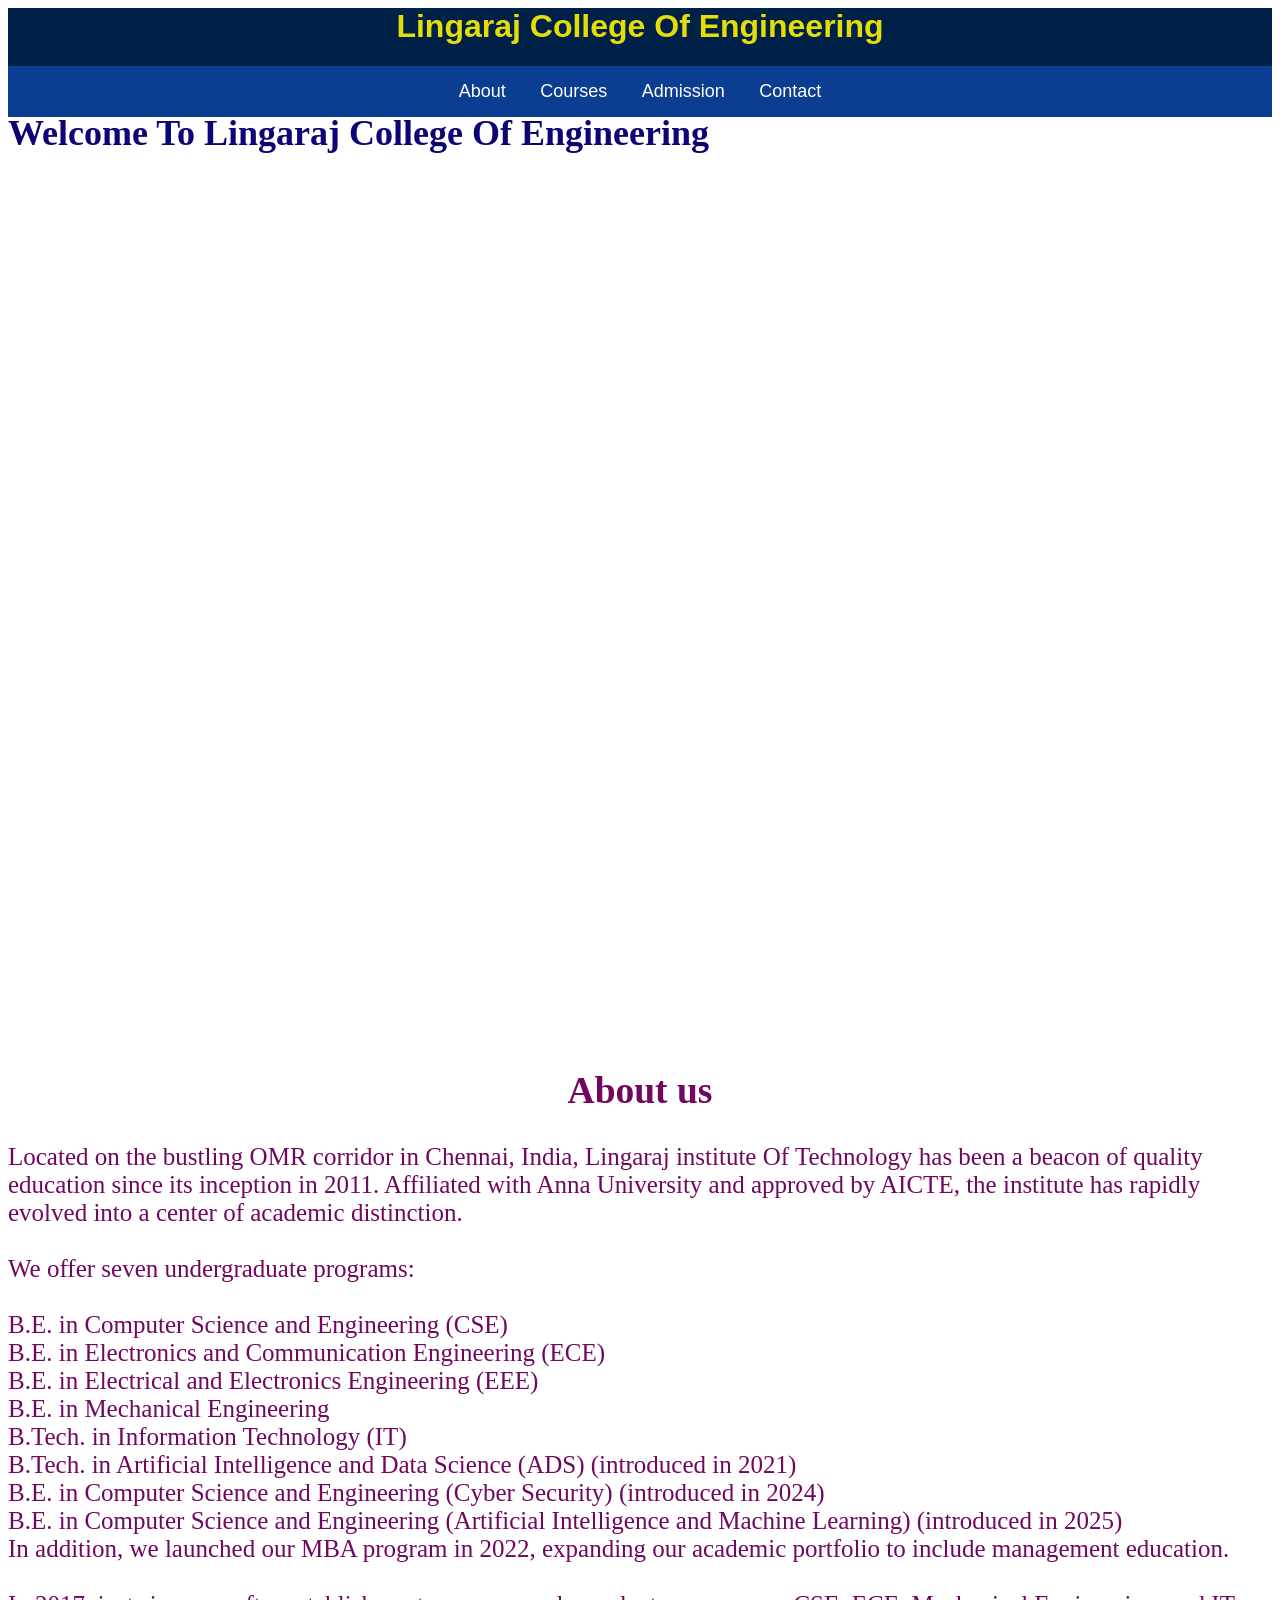
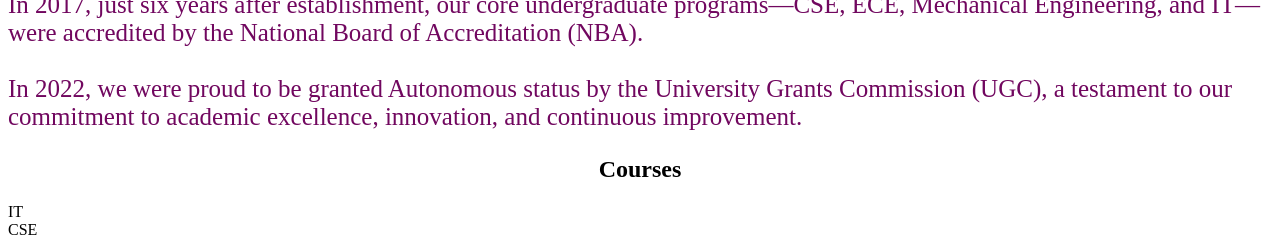
==== index.html @ a43a823c "intial commit" ====
<html>
    <head>
        <title>Lingaraj College Of Engineering</title>
        <link rel="stylesheet" href="./styles/style.css">
    </head>
    <body>
        <header>
            <h1>Lingaraj College Of Engineering</h1>
            <nav>
                <a href="#about">About</a>
                <a href="#course">Courses</a>
                <a href="#admission">Admission</a>
                <a href="#contact">Contact</a>
        </nav>
        </header>
         <div class="banner">
            <h1 class="moving-text">Welcome To Lingaraj College Of Engineering</h1>
        </div>
        <div class="video-section">
        <video autoplay muted loop>
            <source src="./videos/vidssavecom-vit-university-1min-ad-film-1080p_VoYt1PWH.mp4" type="video/mp4">
        </video>
        </div>
       
        <div class="content">
            <section id="about">
            <h2 style="text-align: center;">About us</h2>
            <p>
                Located on the bustling OMR corridor in Chennai, India, Lingaraj institute Of Technology has been a beacon of quality education since its inception in 2011. Affiliated with Anna University and approved by AICTE, the institute has rapidly evolved into a center of academic distinction.<br><br>

We offer seven undergraduate programs:<br><br>

B.E. in Computer Science and Engineering (CSE)<br>
B.E. in Electronics and Communication Engineering (ECE)<br>
B.E. in Electrical and Electronics Engineering (EEE)<br>
B.E. in Mechanical Engineering<br>
B.Tech. in Information Technology (IT)<br>
B.Tech. in Artificial Intelligence and Data Science (ADS) (introduced in 2021)<br>
B.E. in Computer Science and Engineering (Cyber Security) (introduced in 2024)<br>
B.E. in Computer Science and Engineering (Artificial Intelligence and Machine Learning) (introduced in 2025)<br>
In addition, we launched our MBA program in 2022, expanding our academic portfolio to include management education.
<br><br>
In 2017, just six years after establishment, our core undergraduate programs—CSE, ECE, Mechanical Engineering, and IT—were accredited by the National Board of Accreditation (NBA).
<br><br>
In 2022, we were proud to be granted Autonomous status by the University Grants Commission (UGC), a testament to our commitment to academic excellence, innovation, and continuous improvement.
            </p>
            </section>
        </div>
        <div class="container">
        <section id="course">
            <h2 style="text-align: center;">Courses</h2>
            <div>IT</div>
            <div>CSE</div>
        </div>
        </section>
    </body>
</html>
---- styles/style.css ----
.video-section {
    height: 100vh; /* Full screen height */
}

video {
            position:absolute;
            top: 115px;
            left: 0;
            width: 100%;
            height: 100vh;
            object-fit: fill;
            z-index: -1;
 }

header{
            background:#002147;
            color:rgb(228, 221, 7);
            margin:0;
            top:0;

            text-align:center;
    font-family:Arial, sans-serif;
        }

.hero-text{
            background:rgba(0, 0, 0, 0);
            color:white;
            margin:130px;
            padding:30px;
            text-align:center;
            font-size: large;
            border-radius:10px;
}

 nav{
            background:#0b3d91;
            padding:15px;
            text-align:center;
        }

 nav a{
            color:white;
            text-decoration:none;
            margin:15px;
            font-size:18px;
        }

.banner{
        padding:auto;
        margin-top: 20px;
        font-size: large;
        color:rgb(12, 3, 116);
        background: rgba(128, 128, 128, 0.481);
        text-align: center;

}
.moving-text {
    position: absolute;
    margin-top: -25px;
    white-space: nowrap;
    animation: moveText 5s linear infinite;
}

@keyframes moveText {
    from {
        left: -200px;
    }
    to {
        left: 100%;
    }
}

.content {
    color: aliceblue;
    padding: auto;
    font-size:25px;
    color: rgb(113, 7, 95);
}
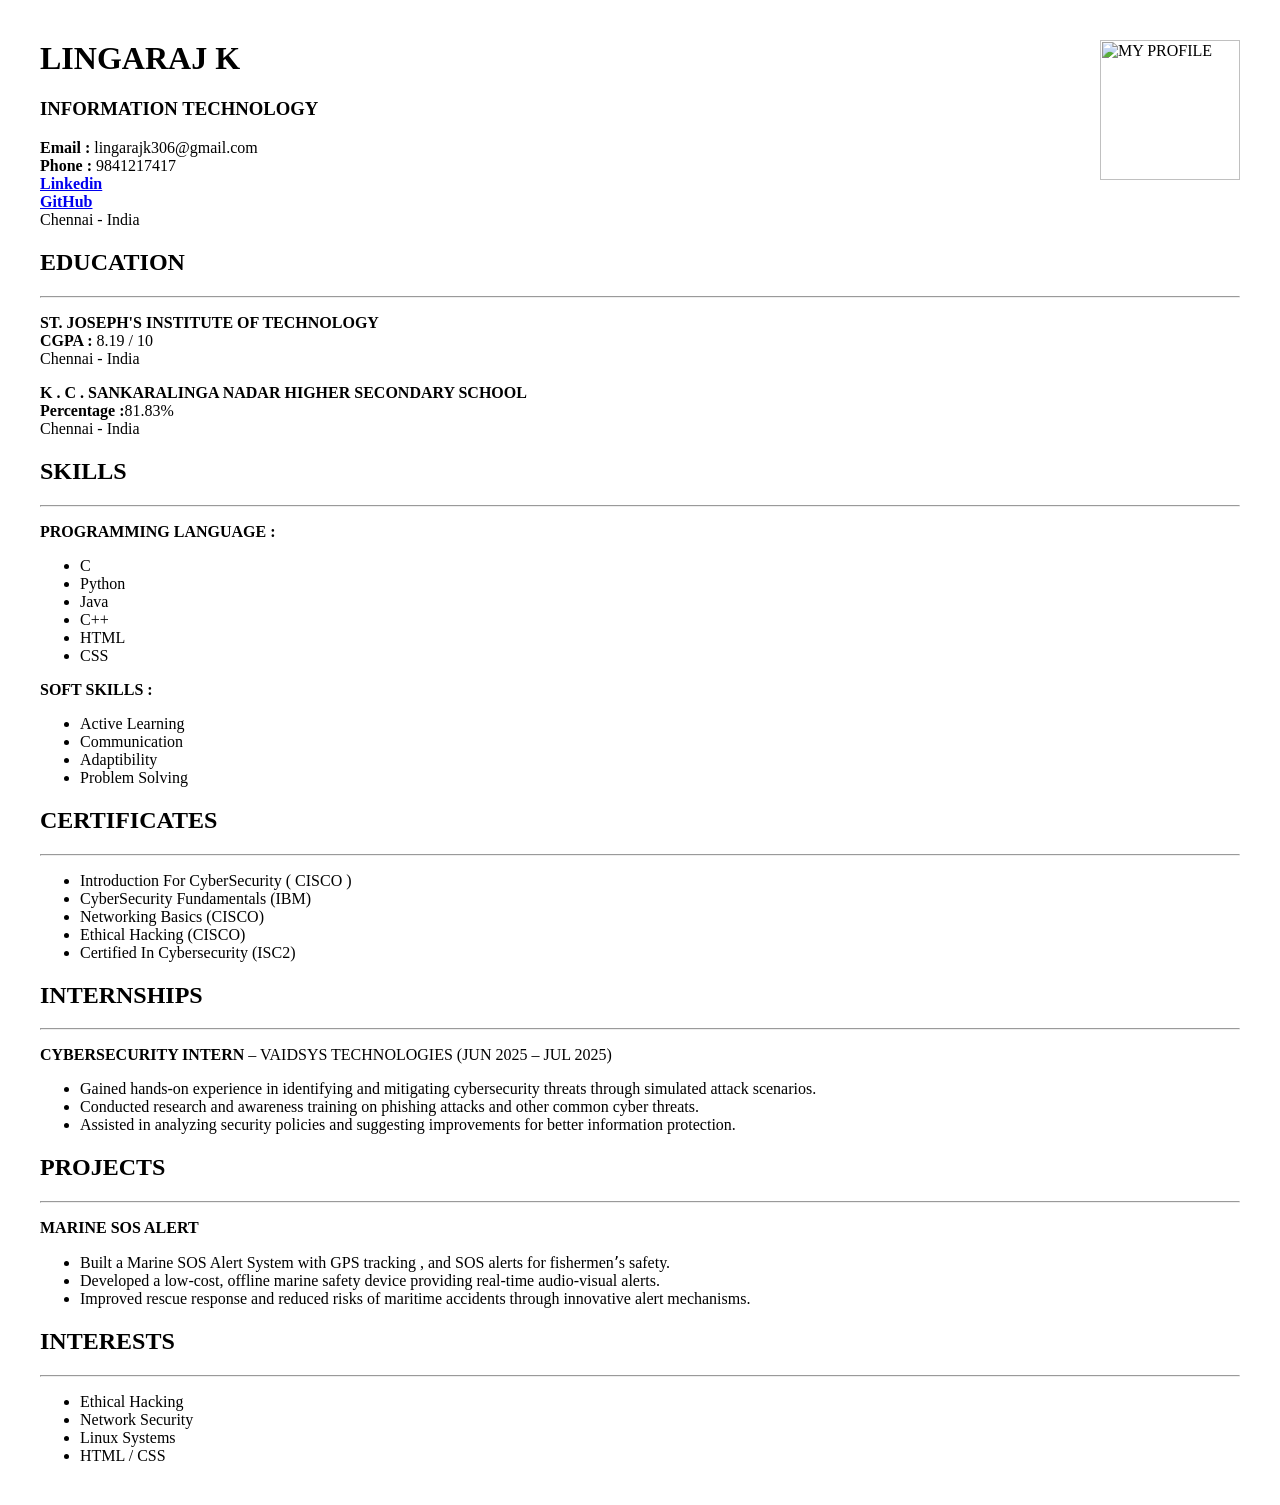
==== commit 4993ac50: "my resume" ====
--- a/index.html
+++ b/index.html
@@ -1,57 +1,92 @@
 <html>
     <head>
-        <title>Lingaraj College Of Engineering</title>
-        <link rel="stylesheet" href="./styles/style.css">
+        <title>Resume - Lingaraj</title>
     </head>
-    <body>
-        <header>
-            <h1>Lingaraj College Of Engineering</h1>
-            <nav>
-                <a href="#about">About</a>
-                <a href="#course">Courses</a>
-                <a href="#admission">Admission</a>
-                <a href="#contact">Contact</a>
-        </nav>
-        </header>
-         <div class="banner">
-            <h1 class="moving-text">Welcome To Lingaraj College Of Engineering</h1>
-        </div>
-        <div class="video-section">
-        <video autoplay muted loop>
-            <source src="./videos/vidssavecom-vit-university-1min-ad-film-1080p_VoYt1PWH.mp4" type="video/mp4">
-        </video>
-        </div>
-       
-        <div class="content">
-            <section id="about">
-            <h2 style="text-align: center;">About us</h2>
-            <p>
-                Located on the bustling OMR corridor in Chennai, India, Lingaraj institute Of Technology has been a beacon of quality education since its inception in 2011. Affiliated with Anna University and approved by AICTE, the institute has rapidly evolved into a center of academic distinction.<br><br>
-
-We offer seven undergraduate programs:<br><br>
-
-B.E. in Computer Science and Engineering (CSE)<br>
-B.E. in Electronics and Communication Engineering (ECE)<br>
-B.E. in Electrical and Electronics Engineering (EEE)<br>
-B.E. in Mechanical Engineering<br>
-B.Tech. in Information Technology (IT)<br>
-B.Tech. in Artificial Intelligence and Data Science (ADS) (introduced in 2021)<br>
-B.E. in Computer Science and Engineering (Cyber Security) (introduced in 2024)<br>
-B.E. in Computer Science and Engineering (Artificial Intelligence and Machine Learning) (introduced in 2025)<br>
-In addition, we launched our MBA program in 2022, expanding our academic portfolio to include management education.
-<br><br>
-In 2017, just six years after establishment, our core undergraduate programs—CSE, ECE, Mechanical Engineering, and IT—were accredited by the National Board of Accreditation (NBA).
-<br><br>
-In 2022, we were proud to be granted Autonomous status by the University Grants Commission (UGC), a testament to our commitment to academic excellence, innovation, and continuous improvement.
-            </p>
-            </section>
-        </div>
-        <div class="container">
-        <section id="course">
-            <h2 style="text-align: center;">Courses</h2>
-            <div>IT</div>
-            <div>CSE</div>
-        </div>
-        </section>
-    </body>
+    <body style="margin: 40px;">
+        <img src="./Lingaraj id card photo.jpg"
+         alt="MY PROFILE"
+         style="position:absolute; top:40px; right:40px; width:140px;">
+        <h1>LINGARAJ K</h1>
+        <h3>INFORMATION TECHNOLOGY </h3>
+        <p>
+            <b>Email :</b> lingarajk306@gmail.com<br>
+            <b>Phone :</b> 9841217417<br>
+            <a href="https://www.linkedin.com/in/lingarajk/"><b>Linkedin</b></a><br>
+            <a href="https://github.com/lingaraj-06"><b>GitHub</b></a><br>
+            Chennai - India
+        </p>
+        <h2>EDUCATION</h2>
+        <hr>
+        <p>
+            <b>ST. JOSEPH'S INSTITUTE OF TECHNOLOGY</b><br>
+            <b>CGPA :</b> 8.19 / 10<br>
+            Chennai - India
+        </p>
+        <p>
+            <b>K . C . SANKARALINGA NADAR HIGHER SECONDARY SCHOOL</b><br>
+            <b>Percentage :</b>81.83%<br>
+            Chennai - India
+        </p>
+        <h2>SKILLS</h2>
+        <hr>
+        <p>
+            <b>PROGRAMMING LANGUAGE :</b>
+            <ul>
+                <li>C</li>
+                <li>Python</li>
+                <li>Java</li>
+                <li>C++</li>
+                <li>HTML</li>
+                <LI>CSS</LI>
+            </ul>
+            <b>SOFT SKILLS :</b>
+            <ul>
+            <li>Active Learning</li>
+            <li>Communication</li>
+            <li>Adaptibility</li>
+            <li>Problem Solving</li>
+        </ul>
+        </p>
+        <h2>CERTIFICATES</h2>
+        <hr>
+        <ul>
+            <li> Introduction For CyberSecurity ( CISCO )</li>
+            <li>CyberSecurity Fundamentals (IBM)</li>
+            <li>Networking Basics (CISCO)</li>
+            <li>Ethical Hacking (CISCO)</li>
+            <li>Certified In Cybersecurity (ISC2)</li>
+        </ul>
+        <h2>INTERNSHIPS</h2>
+        <hr>
+        <p>
+            <b>CYBERSECURITY INTERN </b>– VAIDSYS TECHNOLOGIES (JUN 2025 – JUL 2025)
+        <ul>
+            <li>Gained hands-on experience in identifying and mitigating cybersecurity threats through simulated attack 
+scenarios.
+</li>
+            <li>Conducted research and awareness training on phishing attacks and other common cyber threats.
+</li>
+            <li>Assisted in analyzing security policies and suggesting improvements for better information protection.
+</li>
+        </ul>
+        </p>
+        <h2>PROJECTS</h2>
+        <hr>
+        <p>
+            <b>MARINE SOS ALERT</b>
+         <ul>
+            <li>Built a Marine SOS Alert System with GPS tracking , and SOS alerts for fishermenʼs safety.</li>
+            <li>Developed a low-cost, offline marine safety device providing real-time audio-visual alerts.</li>
+            <li>Improved rescue response and reduced risks of maritime accidents through innovative alert mechanisms.</li>
+         </ul>
+        </p>
+        <h2>INTERESTS</h2>
+        <hr>
+        <ul>
+            <li>Ethical Hacking</li>
+            <li>Network Security</li>
+            <li>Linux Systems</li>
+            <li>HTML / CSS</li>
+        </ul>
+     </body>
 </html>
